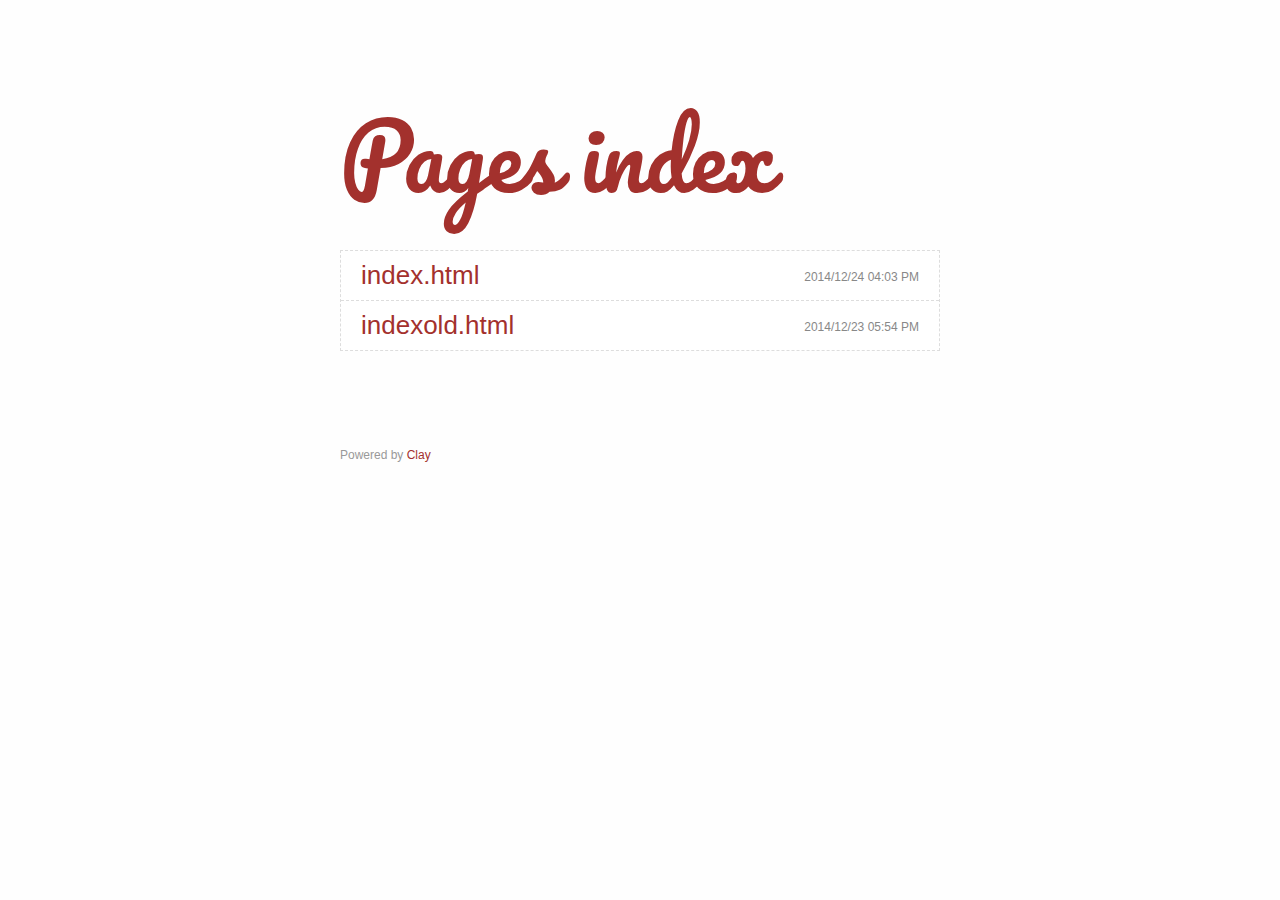
==== _index.html @ a09ee509 "Reemplazado por sitio nuevo" ====
<!DOCTYPE html public "display of awesomeness">
<html>
<head>
<meta charset="utf-8">
<title>Index of pages</title>
<meta name="viewport" content="width=device-width,initial-scale=1">
<style>
@import url(http://fonts.googleapis.com/css?family=Pacifico);

body {
  font-family: "Helvetica Neue", Helvetica, Arial, sans-serif;
  font-size: 26px;
  line-height: 1.5;
  color: #333;
  background: #fefefe;
}

div.page {
  margin: 0 auto;
  position:relative;
  width: 600px;
  padding: 0 10px 30px;
} 

h1 {
  font-family: 'Pacifico', Georgia, serif;
  font-size: 90px;
  font-weight: normal;
  color: #a3312d;
  letter-spacing: -1px;
  line-height: 1;
  margin: 110px 0 50px;
  border: 20px;
  text-align: left;
}

a, a:visited {
  color: #a3312d;
  text-decoration: none;
}

a:hover, a:focus, a:active {
  color: #932c28;
}

ul {
  margin: 15px 0 0;
  padding: 0;
  list-style-type: none;
  border: 1px dashed #ddd;
}

li a {
  display: block;
  padding: 5px 20px;
  border-top: 1px dashed #ddd;
  background-color: #fff;
  -ms-transition: background .1s ease-in;
  -moz-transition: background .1s ease-in;
  -webkit-transition: background .1s ease-in;
  transition: background .1s ease-in; 
}

li:first-child a {
  border-top: none;
}

li a:hover {
  background-color: #fefef2;
}

li .date {
  color: #888;
  font-size: 12px;
  float: right;
  line-height: 42px;
}

.✓ {
  display: block;
  margin-top: 90px;
  padding: 5px 0;
  font-size: 12px;
  color: #999;
}
</style>
</head>
<body>
<div class="page">
  <h1>Pages index</h1>
  <ul>
  <li>
      <a href="index.html">index.html <span class="date">2014/12/24 04:03 PM</span></a>
    </li>
  <li>
      <a href="indexold.html">indexold.html <span class="date">2014/12/23 05:54 PM</span></a>
    </li>
  
  </ul>

  <div class="✓">
    Powered by <a href="http://lucuma.github.com/Clay">Clay</a>
  </div>
</div>
</body>
</html>
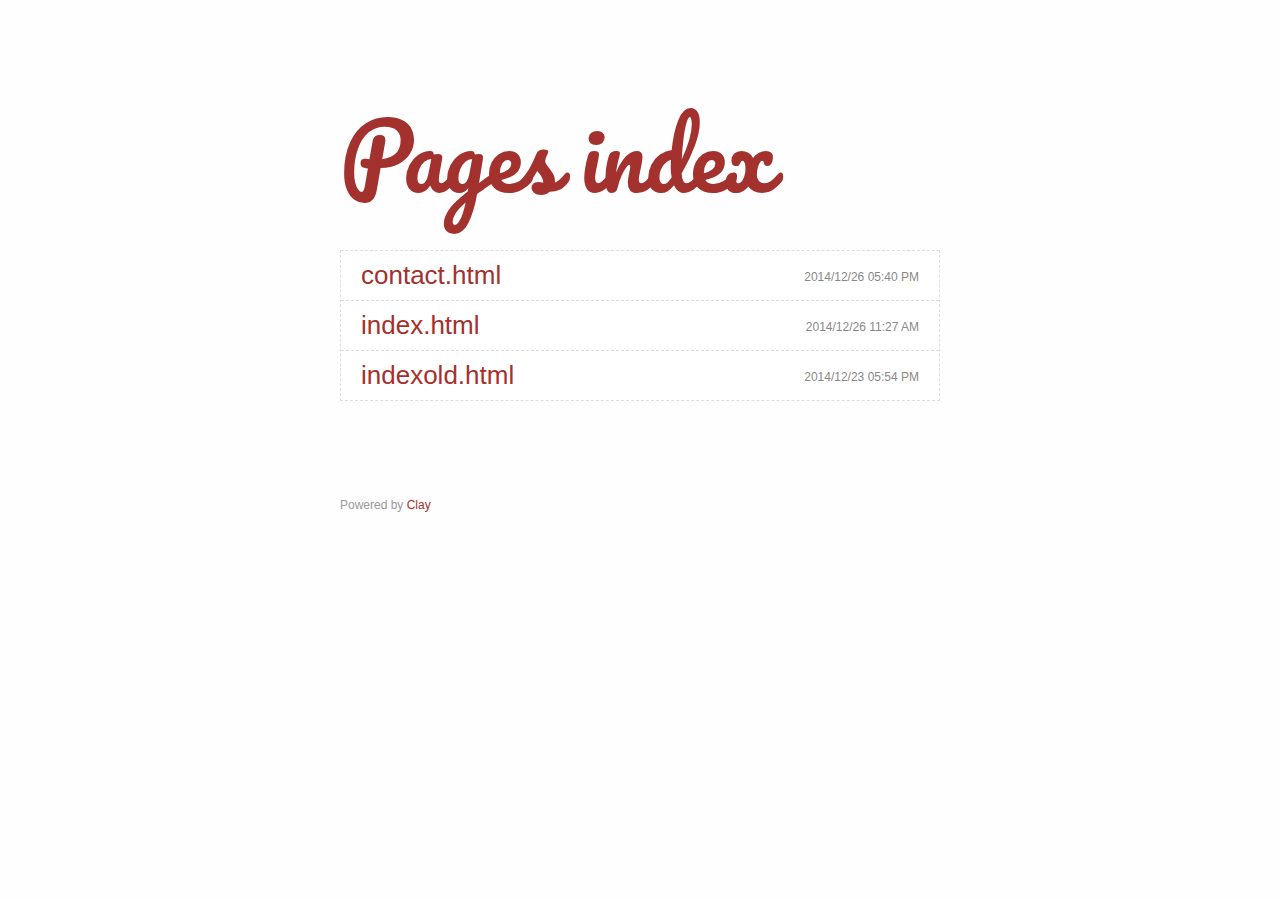
==== commit 06061abd: "agregado formulario de contacto" ====
--- a/_index.html
+++ b/_index.html
@@ -90,7 +90,10 @@
   <h1>Pages index</h1>
   <ul>
   <li>
-      <a href="index.html">index.html <span class="date">2014/12/24 04:03 PM</span></a>
+      <a href="contact.html">contact.html <span class="date">2014/12/26 05:40 PM</span></a>
+    </li>
+  <li>
+      <a href="index.html">index.html <span class="date">2014/12/26 11:27 AM</span></a>
     </li>
   <li>
       <a href="indexold.html">indexold.html <span class="date">2014/12/23 05:54 PM</span></a>
